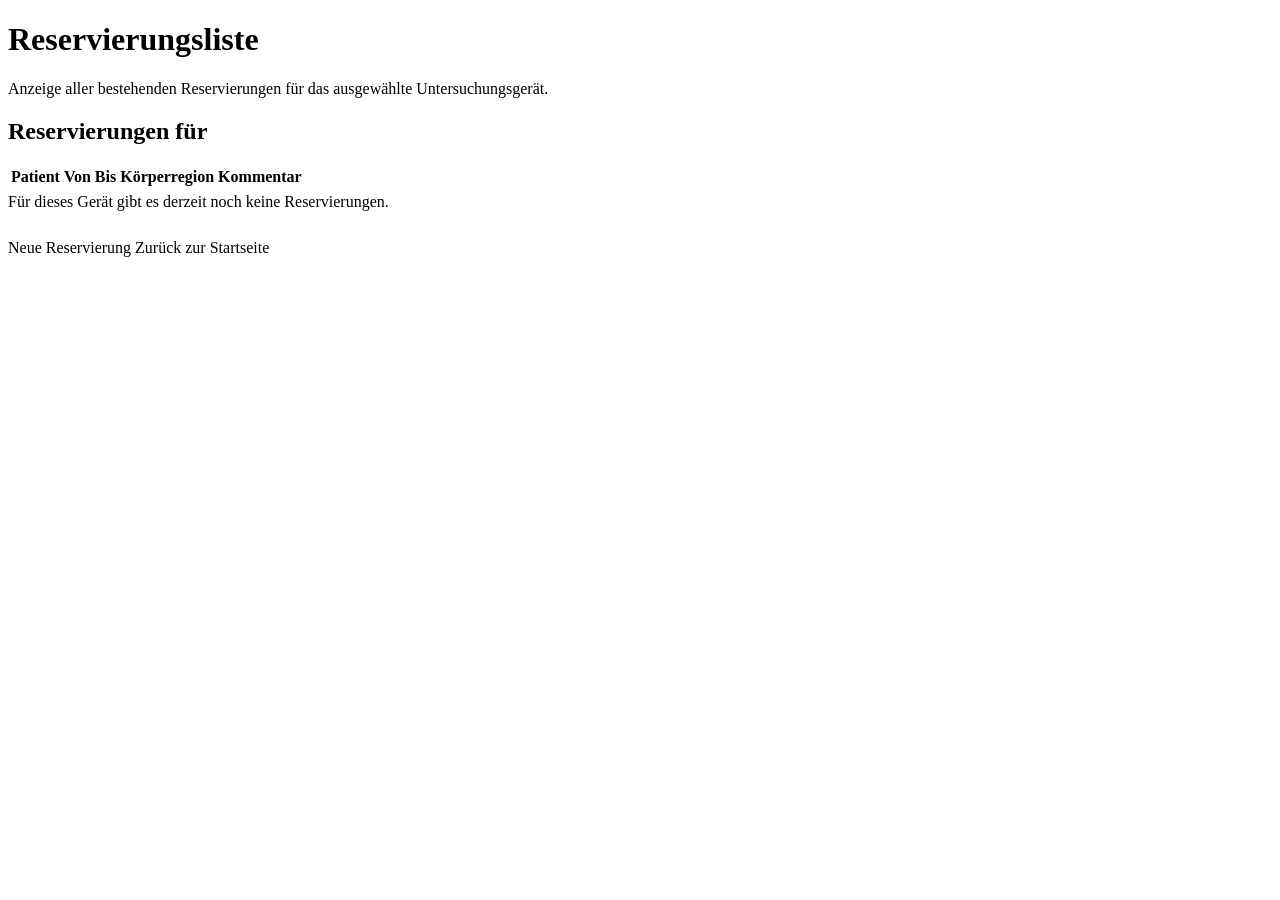
==== src/main/resources/templates/reservation_list.html @ dda4e20c "not final version" ====
<!DOCTYPE html>
<html lang="de" xmlns:th="http://www.thymeleaf.org">
<head>
    <meta charset="UTF-8">
    <title>Reservierungsliste</title>
    <link rel="stylesheet" th:href="@{/style.css}">
</head>
<body>
<div class="container">
    <div class="page-header">
        <h1>Reservierungsliste</h1>
        <p>Anzeige aller bestehenden Reservierungen für das ausgewählte Untersuchungsgerät.</p>
    </div>

    <div class="content">
        <div th:if="${selectedDevice != null}">
            <h2 class="section-title">
                Reservierungen für
                <span th:text="${selectedDevice.designation}"></span>
            </h2>

            <div class="table-wrapper" th:if="${not #lists.isEmpty(reservations)}">
                <table>
                    <thead>
                    <tr>
                        <th>Patient</th>
                        <th>Von</th>
                        <th>Bis</th>
                        <th>Körperregion</th>
                        <th>Kommentar</th>
                    </tr>
                    </thead>
                    <tbody>
                    <tr th:each="r : ${reservations}">
                        <td th:text="${r.patient.lastName + ', ' + r.patient.firstName}"></td>
                        <td th:text="${#temporals.format(r.startTime, 'dd.MM.yyyy HH:mm')}"></td>
                        <td th:text="${#temporals.format(r.endTime, 'dd.MM.yyyy HH:mm')}"></td>
                        <td><span class="badge" th:text="${r.bodyRegion}"></span></td>
                        <td th:text="${r.comment}"></td>
                    </tr>
                    </tbody>
                </table>
            </div>

            <div class="empty-state" th:if="${#lists.isEmpty(reservations)}">
                Für dieses Gerät gibt es derzeit noch keine Reservierungen.
            </div>
        </div>

        <div class="actions" style="margin-top: 28px;">
            <a class="btn-secondary" th:href="@{/reservation/add}">Neue Reservierung</a>
            <a class="btn-secondary" th:href="@{/}">Zurück zur Startseite</a>
        </div>
    </div>
</div>
</body>
</html>
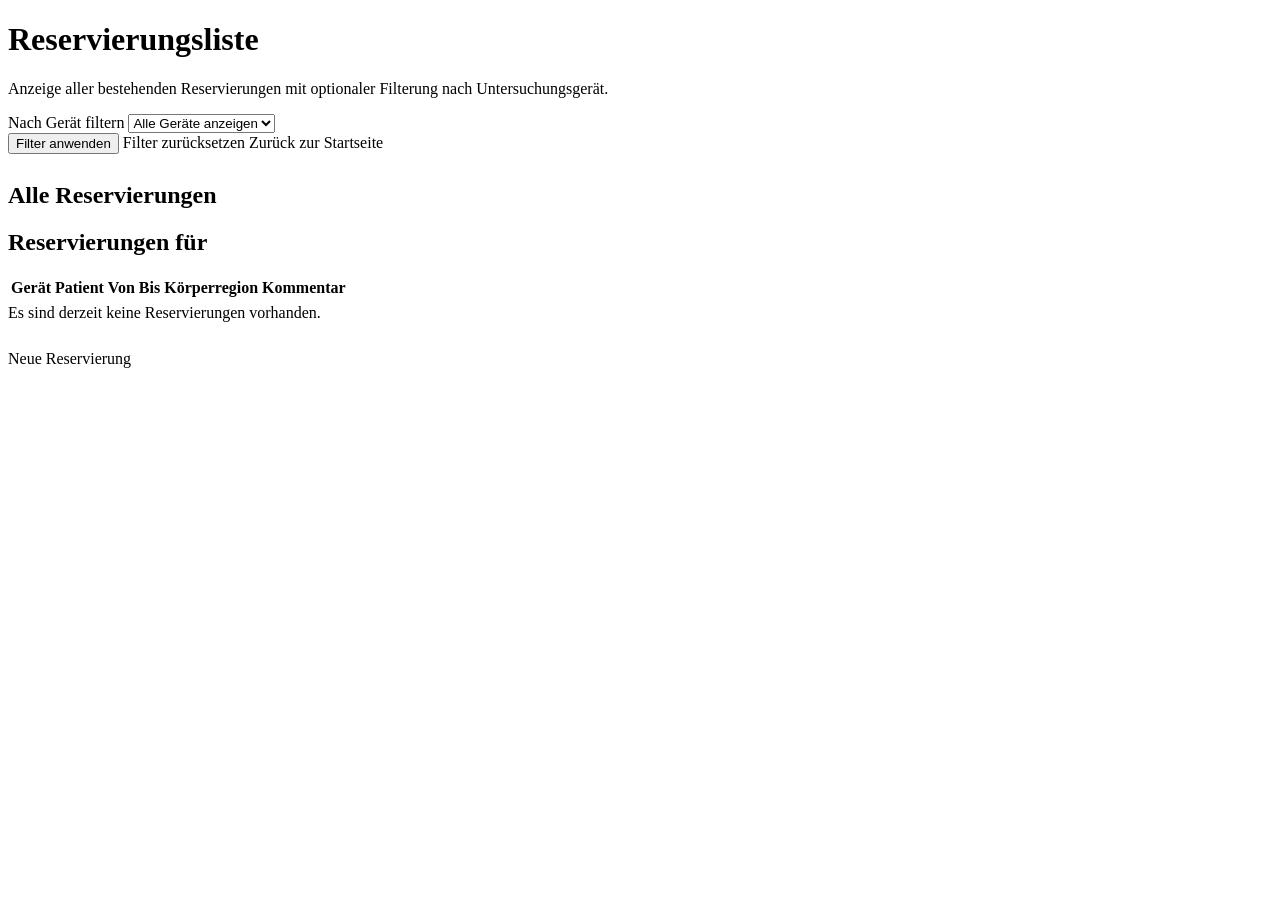
==== commit 9c7cb2d9: "not final version" ====
--- a/src/main/resources/templates/reservation_list.html
+++ b/src/main/resources/templates/reservation_list.html
@@ -9,12 +9,38 @@
 <div class="container">
     <div class="page-header">
         <h1>Reservierungsliste</h1>
-        <p>Anzeige aller bestehenden Reservierungen für das ausgewählte Untersuchungsgerät.</p>
+        <p>Anzeige aller bestehenden Reservierungen mit optionaler Filterung nach Untersuchungsgerät.</p>
     </div>
 
     <div class="content">
-        <div th:if="${selectedDevice != null}">
-            <h2 class="section-title">
+        <form th:action="@{/reservation/list}" method="get">
+            <div class="form-grid">
+                <div class="form-group full-width">
+                    <label>Nach Gerät filtern</label>
+                    <select name="deviceId">
+                        <option value="">Alle Geräte anzeigen</option>
+                        <option th:each="d : ${devices}"
+                                th:value="${d.id}"
+                                th:selected="${selectedDevice != null and selectedDevice.id == d.id}"
+                                th:text="${d.designation + ' - ' + d.type + ' - Raum ' + d.roomNumber}">
+                        </option>
+                    </select>
+                </div>
+            </div>
+
+            <div class="actions">
+                <button type="submit">Filter anwenden</button>
+                <a class="btn-secondary" th:href="@{/reservation/list}">Filter zurücksetzen</a>
+                <a class="btn-secondary" th:href="@{/}">Zurück zur Startseite</a>
+            </div>
+        </form>
+
+        <div style="margin-top: 28px;">
+            <h2 class="section-title" th:if="${selectedDevice == null}">
+                Alle Reservierungen
+            </h2>
+
+            <h2 class="section-title" th:if="${selectedDevice != null}">
                 Reservierungen für
                 <span th:text="${selectedDevice.designation}"></span>
             </h2>
@@ -23,6 +49,7 @@
                 <table>
                     <thead>
                     <tr>
+                        <th>Gerät</th>
                         <th>Patient</th>
                         <th>Von</th>
                         <th>Bis</th>
@@ -32,6 +59,7 @@
                     </thead>
                     <tbody>
                     <tr th:each="r : ${reservations}">
+                        <td th:text="${r.device.designation + ' (' + r.device.type + ')'}"></td>
                         <td th:text="${r.patient.lastName + ', ' + r.patient.firstName}"></td>
                         <td th:text="${#temporals.format(r.startTime, 'dd.MM.yyyy HH:mm')}"></td>
                         <td th:text="${#temporals.format(r.endTime, 'dd.MM.yyyy HH:mm')}"></td>
@@ -43,13 +71,12 @@
             </div>
 
             <div class="empty-state" th:if="${#lists.isEmpty(reservations)}">
-                Für dieses Gerät gibt es derzeit noch keine Reservierungen.
+                Es sind derzeit keine Reservierungen vorhanden.
             </div>
         </div>
 
         <div class="actions" style="margin-top: 28px;">
             <a class="btn-secondary" th:href="@{/reservation/add}">Neue Reservierung</a>
-            <a class="btn-secondary" th:href="@{/}">Zurück zur Startseite</a>
         </div>
     </div>
 </div>
